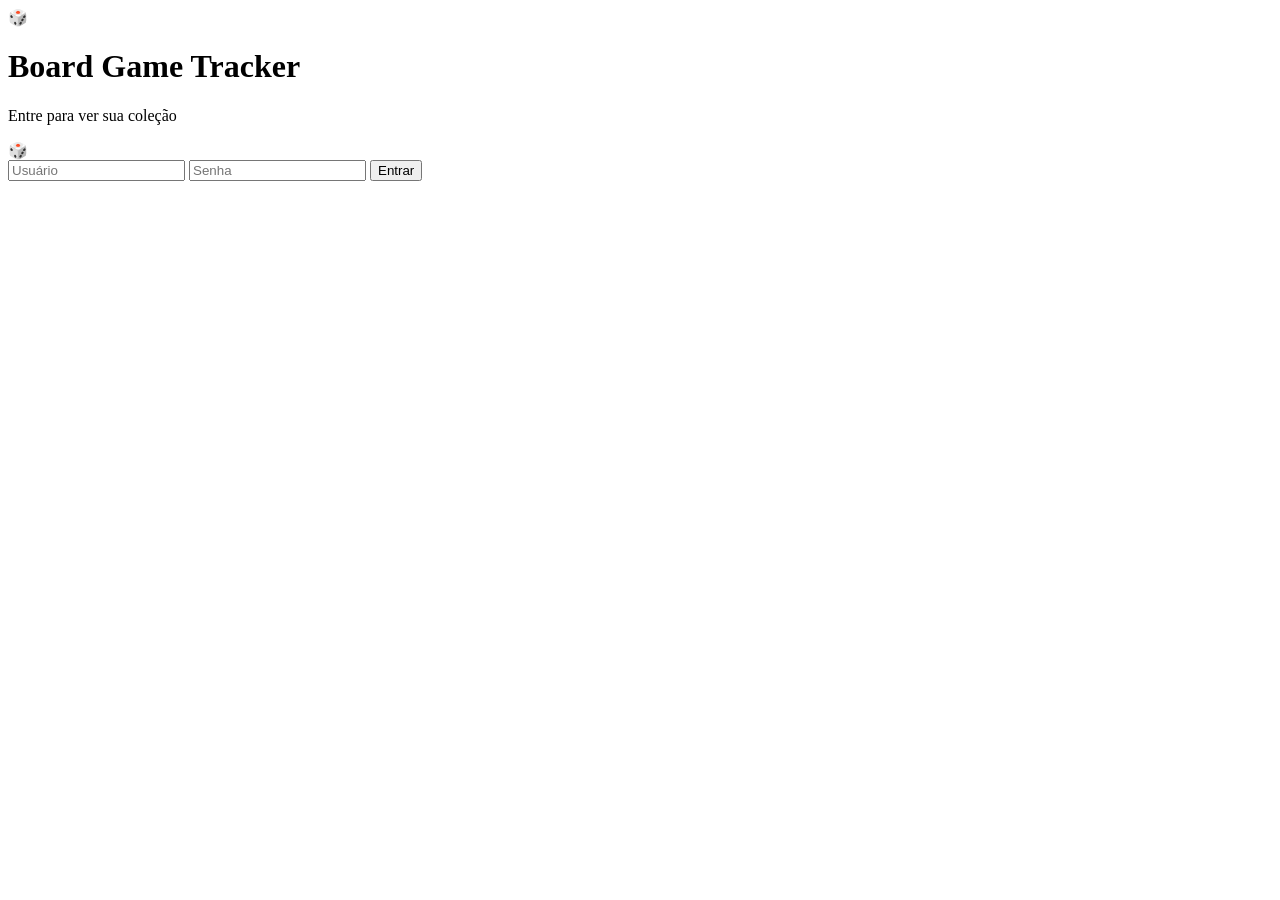
==== src/main/resources/static/login.html @ 5b84ab3a "Initial commit" ====
<!DOCTYPE html>
<html lang="pt-BR">
<head>
    <meta charset="UTF-8">
    <meta name="viewport" content="width=device-width, initial-scale=1.0, viewport-fit=cover">
    <title>Entrar - Board Game Tracker</title>
    <link rel="preconnect" href="https://fonts.googleapis.com">
    <link rel="preconnect" href="https://fonts.gstatic.com" crossorigin>
    <link href="https://fonts.googleapis.com/css2?family=Baloo+2:wght@500;700;800&family=Nunito:wght@400;600;700&display=swap" rel="stylesheet">
    <link rel="stylesheet" href="/css/style.css">
    <link rel="manifest" href="/manifest.json">
    <meta name="theme-color" content="#1a5c45">
    <link rel="icon" href="/icons/favicon.png">
    <link rel="apple-touch-icon" href="/icons/icon-192.png">
    <meta name="apple-mobile-web-app-capable" content="yes">
    <meta name="apple-mobile-web-app-status-bar-style" content="black-translucent">
</head>
<body>
    <main class="board board-narrow">
        <header class="board-header">
            <span class="dice">🎲</span>
            <div>
                <h1>Board Game Tracker</h1>
                <p class="subtitle">Entre para ver sua coleção</p>
            </div>
            <span class="dice">🎲</span>
        </header>

        <form id="login-form" class="search-form login-form">
            <input type="text" id="username" placeholder="Usuário" autocomplete="username" required>
            <input type="password" id="password" placeholder="Senha" autocomplete="current-password" required>
            <button type="submit">Entrar</button>
        </form>

        <p id="status" class="status"></p>
    </main>
    <script src="/js/login.js"></script>
    <script src="/js/register-sw.js"></script>
</body>
</html>
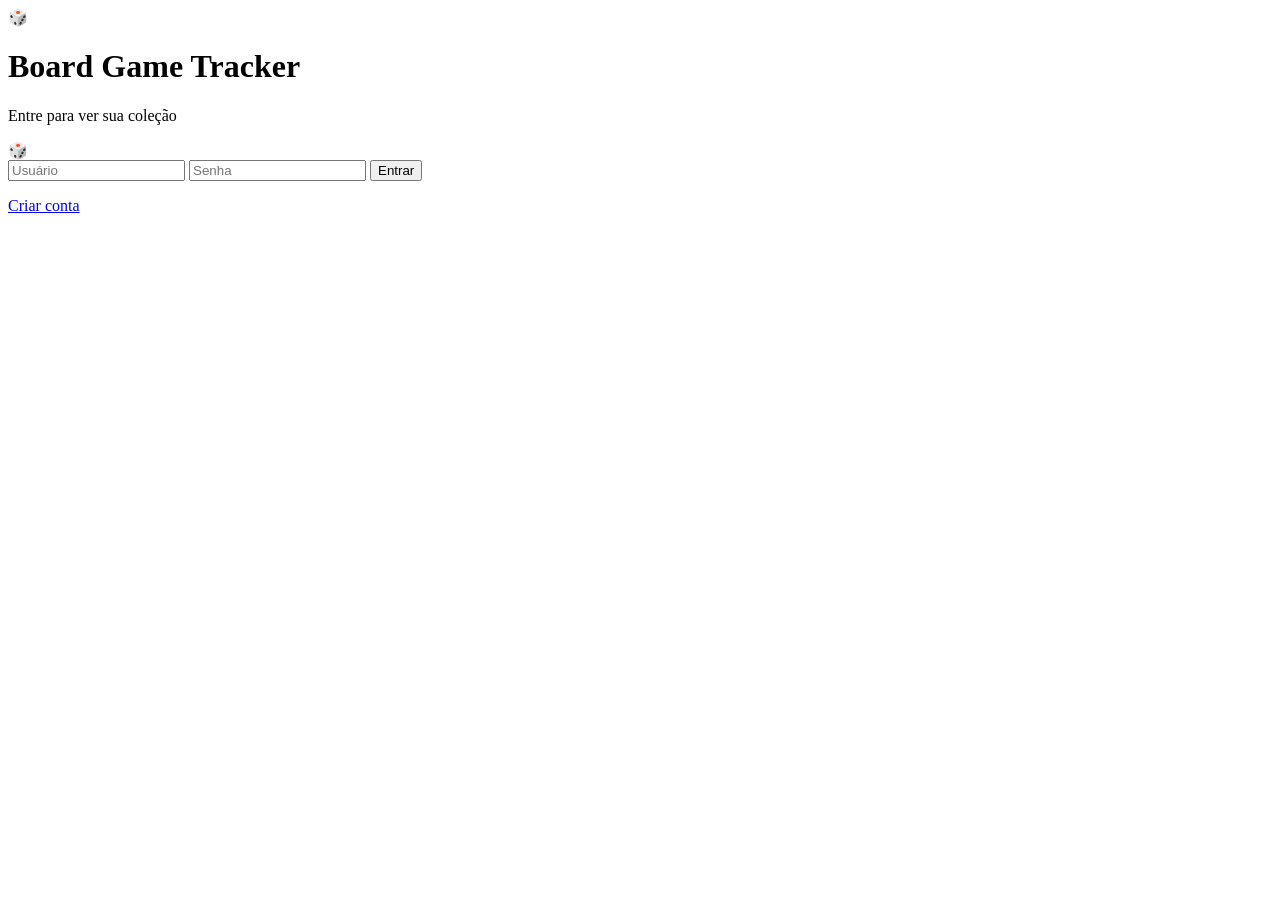
==== commit 6abb2d90: "feat: Sessao" ====
--- a/src/main/resources/static/login.html
+++ b/src/main/resources/static/login.html
@@ -33,6 +33,7 @@
         </form>
 
         <p id="status" class="status"></p>
+        <p class="auth-switch"><a href="/cadastro.html">Criar conta</a></p>
     </main>
     <script src="/js/login.js"></script>
     <script src="/js/register-sw.js"></script>
